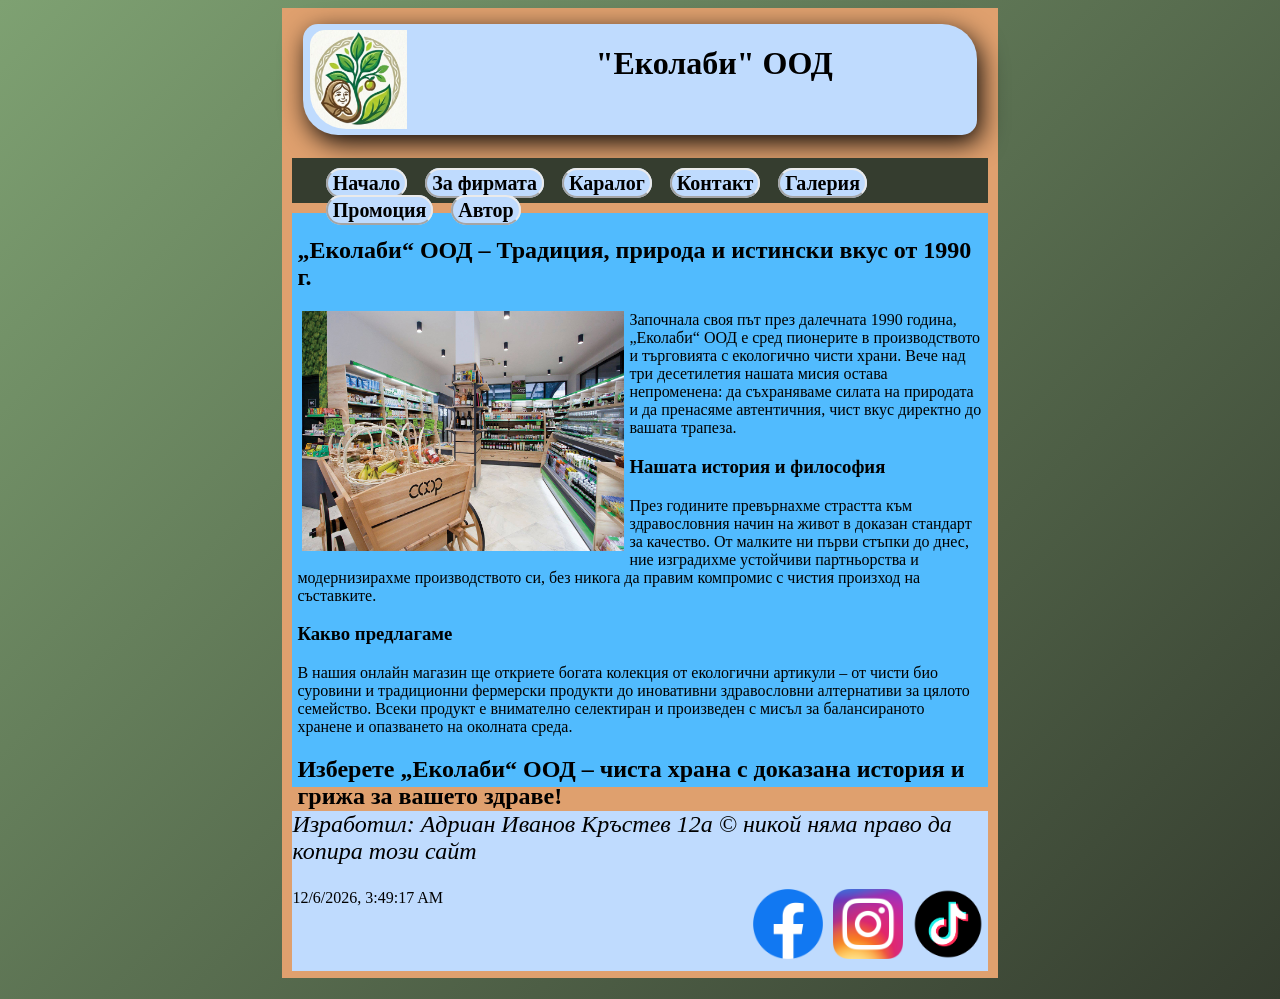
==== index.html @ ffab2cb9 "update" ====
<!doctype html>
<html>
<head>
<meta charset="utf-8">
<title>Еколаби ООД</title>
<link href="indexStyle.css" rel="stylesheet" type="text/css">
	
<link rel="icon" sizes="32x32" href="img/favicon-32x32.png">

</head>

<body>
<div id="wrapper">
	<header id="headder">
    <img id="right" src="img/apple-touch-icon.png" width="97" height="99" alt=""/> 
	<h1 id="heading">"Еколаби" ООД</h1>
	</header>
  <nav id="nav">
	<div class="button"><a href="index.html" target="_self"><strong>Начало</strong></a></div>
	  
	  <div class="button"><a href="#" target="_self"><strong>За фирмата</strong></a></div>
	  
	  <div class="button"><a href="#" target="_self"><strong>Каралог</strong></a></div>
	  
	  <div class="button"><a href="#" target="_self"><strong>Контакт</strong></a></div>
	  
	  <div class="button"><a href="#" target="_self"><strong>Галерия</strong></a></div>
	  
	  <div class="button"><a href="#" target="_self"><strong>Промоция</strong></a></div>
	  
	  <div class="button"><a href="#" target="_self"><strong>Автор</strong></a></div>
	  
  </nav>
	
  <main id="main">
	<h2>„Еколаби“ ООД – Традиция, природа и истински вкус от 1990 г.</h2>
	  <img id="picture" src="img/store.jpg" width="322" height="240" alt="store"/>
<p>Започнала своя път през далечната 1990 година, „Еколаби“ ООД е сред пионерите в производството и търговията с екологично чисти храни. Вече над три десетилетия нашата мисия остава непроменена: да съхраняваме силата на природата и да пренасяме автентичния, чист вкус директно до вашата трапеза.</p>
	  <h3>Нашата история и философия</h3>
	<p>През годините превърнахме страстта към здравословния начин на живот в доказан стандарт за качество. От малките ни първи стъпки до днес, ние изградихме устойчиви партньорства и модернизирахме производството си, без никога да правим компромис с чистия произход на съставките.</p>
	  <h3>Какво предлагаме</h3>
	  <p>В нашия онлайн магазин ще откриете богата колекция от екологични артикули – от чисти био суровини и традиционни фермерски продукти до иновативни здравословни алтернативи за цялото семейство. Всеки продукт е внимателно селектиран и произведен с мисъл за балансираното хранене и опазването на околната среда.</p>
	  <h2>Изберете „Еколаби“ ООД – чиста храна с доказана история и грижа за вашето здраве!</h2>
	</main>
  <footer id="footer">
	  
	<p id="size">Изработил: Адриан Иванов Кръстев 12а &copy; никой няма право да копира този сайт</p>
	  
    <div class="icon"><a href="https://www.tiktok.com/@worldmacins" target="_self"><img src="img/tiktok-icon-free-png.webp" width="70" height="70" alt="ticktock"/></a></div>
	  
  <div class="icon"><a href="https://www.instagram.com/adikr88/" target="_self"><img src="img/Instagram_icon.png" width="70" height="70" alt="insta"/></a></div>
	
<div class="icon"><a href="https://www.facebook.com/profile.php?id=100041481893271&locale=bg_BG" target="_self"><img src="img/Facebook_Logo_(2019).png" width="70" height="70" alt="facebook"/></a></div>
	  <div id="time"><p id="datetime"></p>
<script>
  // Get current date and time
  var now = new Date();
  var datetime = now.toLocaleString();
  // Insert date and time into HTML
  document.getElementById("datetime").innerHTML = datetime;
</script>
</div>
	</footer>
	</div>
</body>
</html>
---- indexStyle.css ----
@charset "utf-8";
body {
    background-image: -webkit-linear-gradient(315deg,rgba(126,161,114,1.00) 0%,rgba(53,61,47,1.00) 100%);
    background-image: -moz-linear-gradient(315deg,rgba(126,161,114,1.00) 0%,rgba(53,61,47,1.00) 100%);
    background-image: -o-linear-gradient(315deg,rgba(126,161,114,1.00) 0%,rgba(53,61,47,1.00) 100%);
    background-image: linear-gradient(135deg,rgba(126,161,114,1.00) 0%,rgba(53,61,47,1.00) 100.00%);
}
#wrapper {
    margin-left: auto;
    margin-right: auto;
    width: 55%;
    background-color: #DFA06E;
    height: 960px;
    padding-top: 10px;
    padding-left: 10px;
    padding-right: 10px;
    padding-bottom: 0px;
}
#wrapper #footer .icon {
    width: 70px;
    height: 100px;
    float: right;
    margin-left: 5px;
    margin-right: 5px;
    margin-bottom: 10px;
    transition: ease 0.3s;
}

#wrapper #footer .icon:hover{
	
	transform: translateY(-5px);
}


#wrapper #footer #size {
    font-size: 24px;
    font-style: oblique;
}


#wrapper #headder {
    margin-left: auto;
    margin-right: auto;
    width: 97%;
    height: 11.5%;
    background-color: #BFDBFE;
    margin-top: -15px;
    border-radius: 15px 35px;
    -webkit-box-shadow: 4px 8px 27px -1px #000000;
    box-shadow: 4px 8px 27px -1px #000000;
}
#wrapper #headder #right {
    margin-left: 7px;
    margin-top: 6px;
    float: left;
    padding-right: 28%;
    border-bottom-left-radius: 36px 36px;
    border-top-left-radius: 15px 15px;
}
#wrapper #headder #heading {
    padding-top: 3%;
}
#wrapper #nav {
    margin-top: 23px;
    background-color: #353D2F;
    height: 3.5%;
    padding-top: 12px;
    padding-left: 3.5%;
}
#wrapper #main {
    background-color: #51BBFE;
    margin-top: 10px;
    height: 570px;
    text-align: left;
    padding-left: 5px;
    padding-right: 5px;
    padding-top: 4px;
}
#wrapper #footer {
    background-color: #BFDBFE;
    margin-top: 10px;
    height: 150px;
    padding-bottom: 10px;
}


#wrapper #nav .button {
    padding-left: 9px;
    padding-top: 2px;
    padding-bottom: 2px;
    transition: 0.3s;
    float: left;
    padding-right: 9px;
}

#wrapper #nav .button:hover{
    transform: translateY(-3px);
}

#nav .button a {
    text-decoration: none;
    color: #000000;
    background-color: #BFDBFE;
    padding-top: 2px;
    padding-bottom: 2px;
    padding-left: 5px;
    padding-right: 5px;
    border-radius: 30px;
    border-width: 2px;
    border-style: solid;
    border-color: #EAEAEA #EAEAEA #A5A5A5 #A5A5A5;
    transition: 0.3s;
    font-size: 20px;
}

#nav .button a:hover {
    color: #FFFFFF;
    background-color: #60758E;
    transform: translateY(-3px);
    -webkit-box-shadow: 4px 4px 11px -2px #60738A;
    box-shadow: 4px 4px 11px -2px #60738A;
}
#wrapper #main #picture {
    float: left;
    margin-right: 5px;
    margin-left: 5px;
}
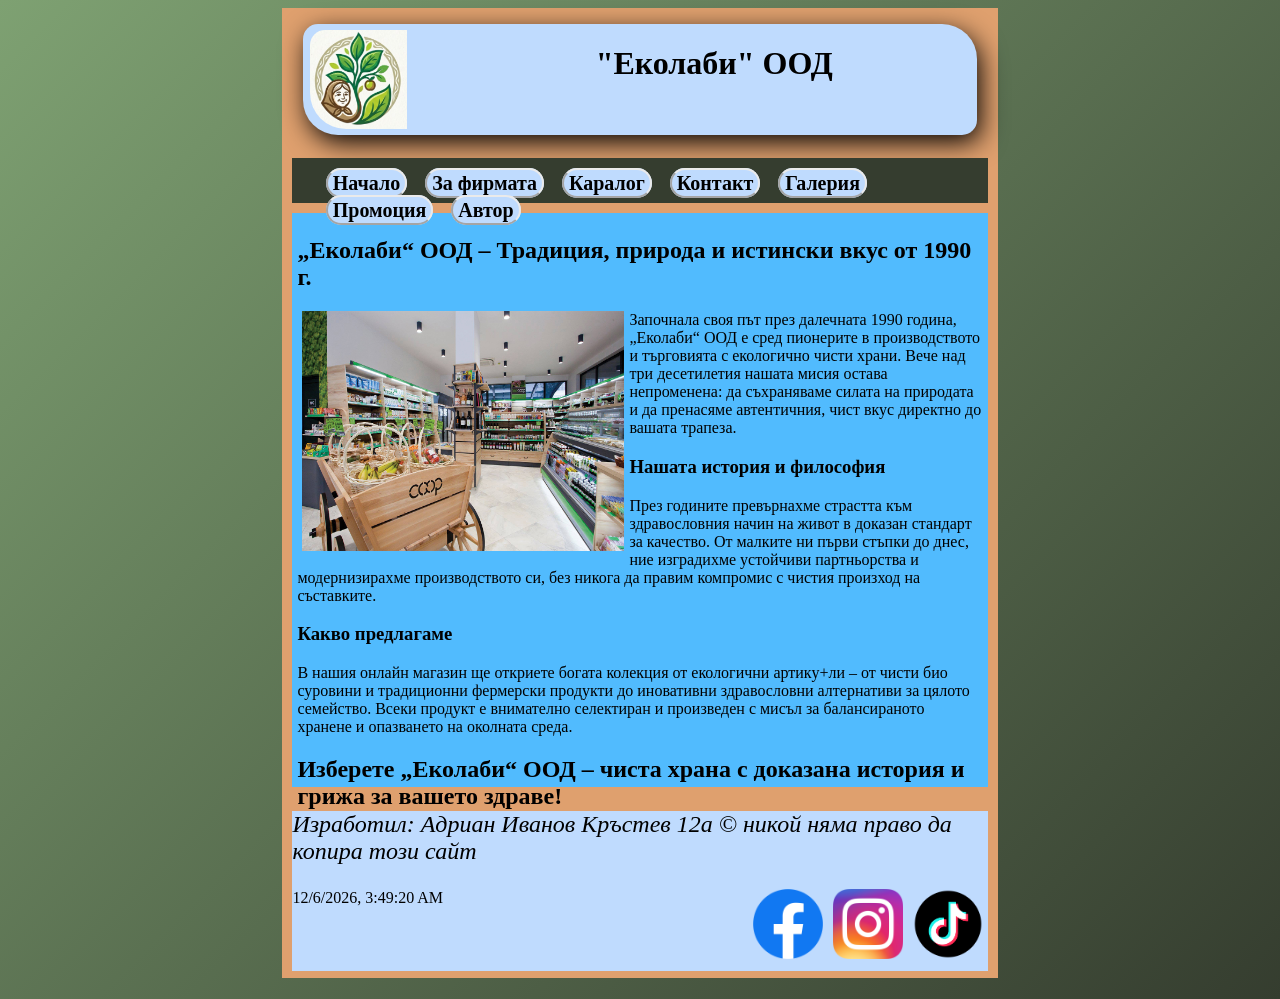
==== commit bdb2f583: "update" ====
--- a/index.html
+++ b/index.html
@@ -39,7 +39,7 @@
 	  <h3>Нашата история и философия</h3>
 	<p>През годините превърнахме страстта към здравословния начин на живот в доказан стандарт за качество. От малките ни първи стъпки до днес, ние изградихме устойчиви партньорства и модернизирахме производството си, без никога да правим компромис с чистия произход на съставките.</p>
 	  <h3>Какво предлагаме</h3>
-	  <p>В нашия онлайн магазин ще откриете богата колекция от екологични артикули – от чисти био суровини и традиционни фермерски продукти до иновативни здравословни алтернативи за цялото семейство. Всеки продукт е внимателно селектиран и произведен с мисъл за балансираното хранене и опазването на околната среда.</p>
+	  <p>В нашия онлайн магазин ще откриете богата колекция от екологични артику+ли – от чисти био суровини и традиционни фермерски продукти до иновативни здравословни алтернативи за цялото семейство. Всеки продукт е внимателно селектиран и произведен с мисъл за балансираното хранене и опазването на околната среда.</p>
 	  <h2>Изберете „Еколаби“ ООД – чиста храна с доказана история и грижа за вашето здраве!</h2>
 	</main>
   <footer id="footer">
@@ -60,7 +60,7 @@
   document.getElementById("datetime").innerHTML = datetime;
 </script>
 </div>
-	</footer>
+  </footer>
 	</div>
 </body>
 </html>
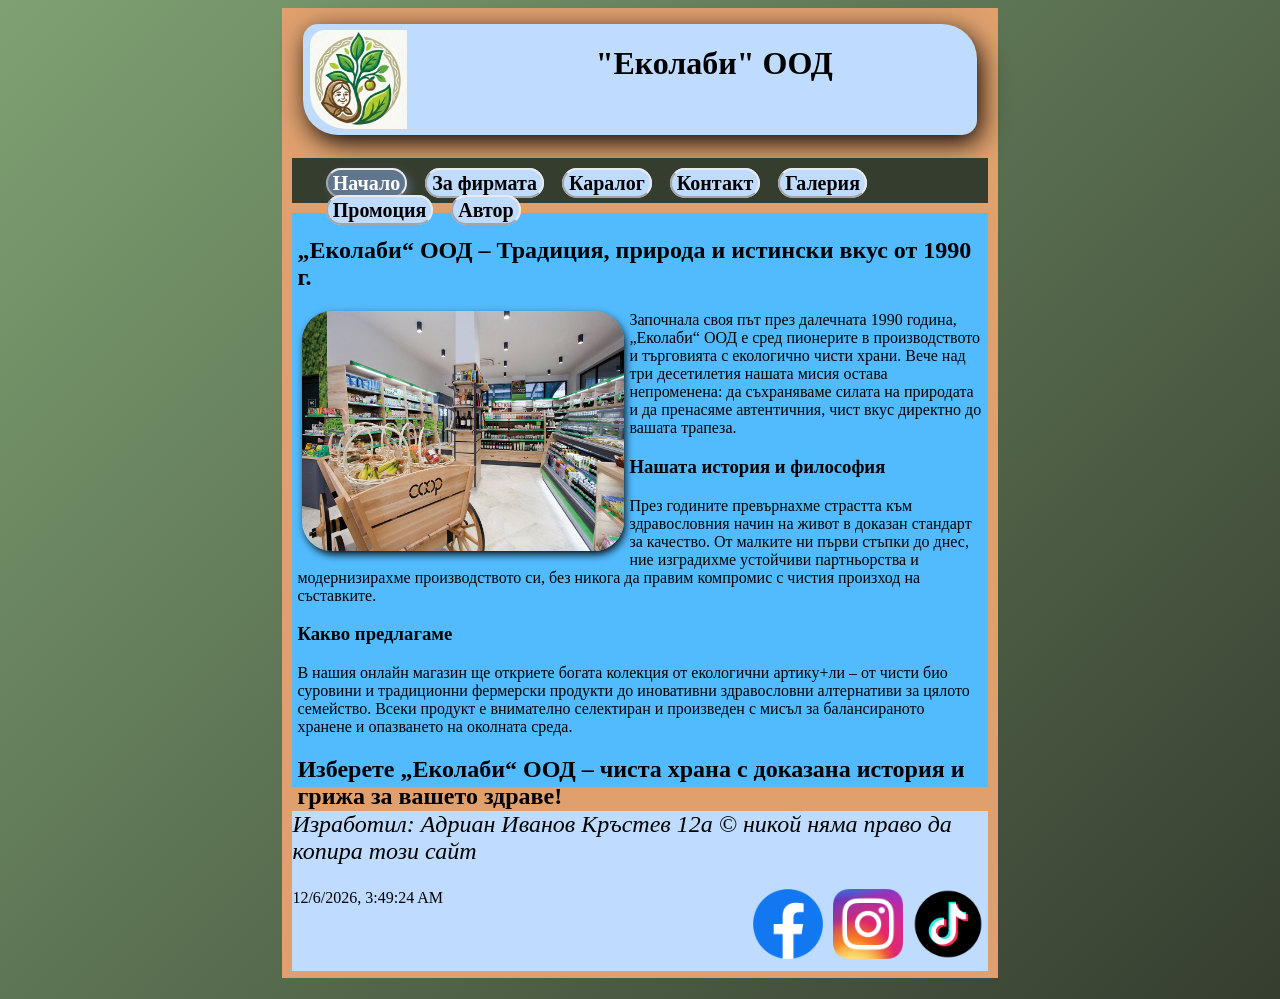
==== commit 252c5115: "update" ====
--- a/index.html
+++ b/index.html
@@ -16,11 +16,11 @@
 	<h1 id="heading">"Еколаби" ООД</h1>
 	</header>
   <nav id="nav">
-	<div class="button"><a href="index.html" target="_self"><strong>Начало</strong></a></div>
+	<div class="button"><a class="active" href="index.html" target="_self"><strong>Начало</strong></a></div>
 	  
 	  <div class="button"><a href="#" target="_self"><strong>За фирмата</strong></a></div>
 	  
-	  <div class="button"><a href="#" target="_self"><strong>Каралог</strong></a></div>
+	  <div class="button"><a href="catalog.html" target="_self"><strong>Каралог</strong></a></div>
 	  
 	  <div class="button"><a href="#" target="_self"><strong>Контакт</strong></a></div>
 	  
--- a/indexStyle.css
+++ b/indexStyle.css
@@ -93,7 +93,8 @@
     padding-right: 9px;
 }
 
-#wrapper #nav .button:hover{
+#wrapper #nav .button:hover
+{
     transform: translateY(-3px);
 }
 
@@ -113,7 +114,8 @@
     font-size: 20px;
 }
 
-#nav .button a:hover {
+#nav .button a:hover,
+#nav .button .active {
     color: #FFFFFF;
     background-color: #60758E;
     transform: translateY(-3px);
@@ -124,4 +126,7 @@
     float: left;
     margin-right: 5px;
     margin-left: 5px;
+    border-radius: 30px;
+    -webkit-box-shadow: 2px 4px 8px -1px;
+    box-shadow: 2px 4px 8px -1px;
 }
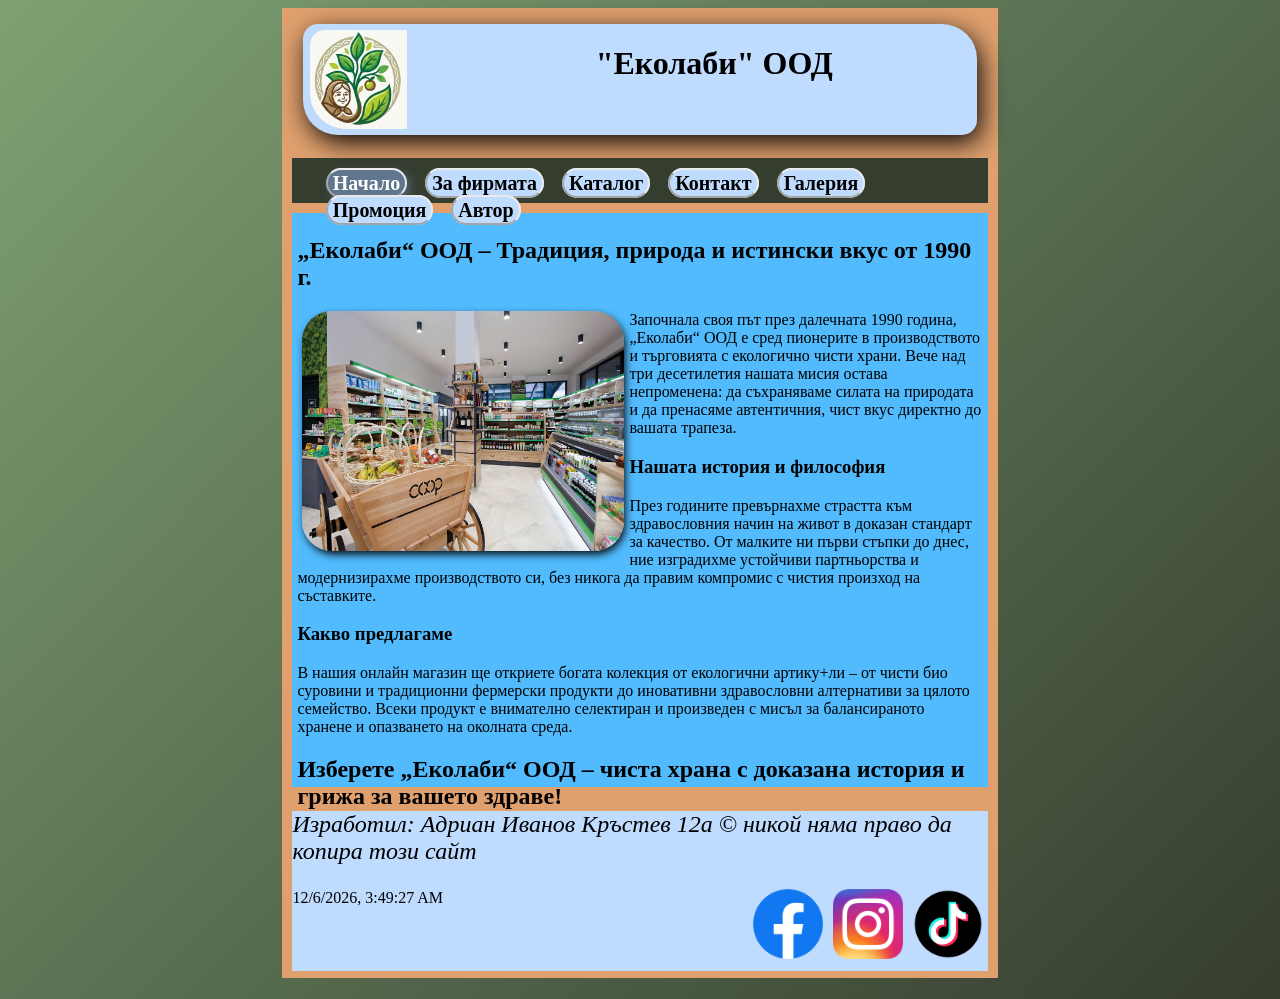
==== commit 7f44620d: "update" ====
--- a/index.html
+++ b/index.html
@@ -20,7 +20,7 @@
 	  
 	  <div class="button"><a href="#" target="_self"><strong>За фирмата</strong></a></div>
 	  
-	  <div class="button"><a href="catalog.html" target="_self"><strong>Каралог</strong></a></div>
+	  <div class="button"><a href="catalog.html" target="_self"><strong>Каталог</strong></a></div>
 	  
 	  <div class="button"><a href="#" target="_self"><strong>Контакт</strong></a></div>
 	  
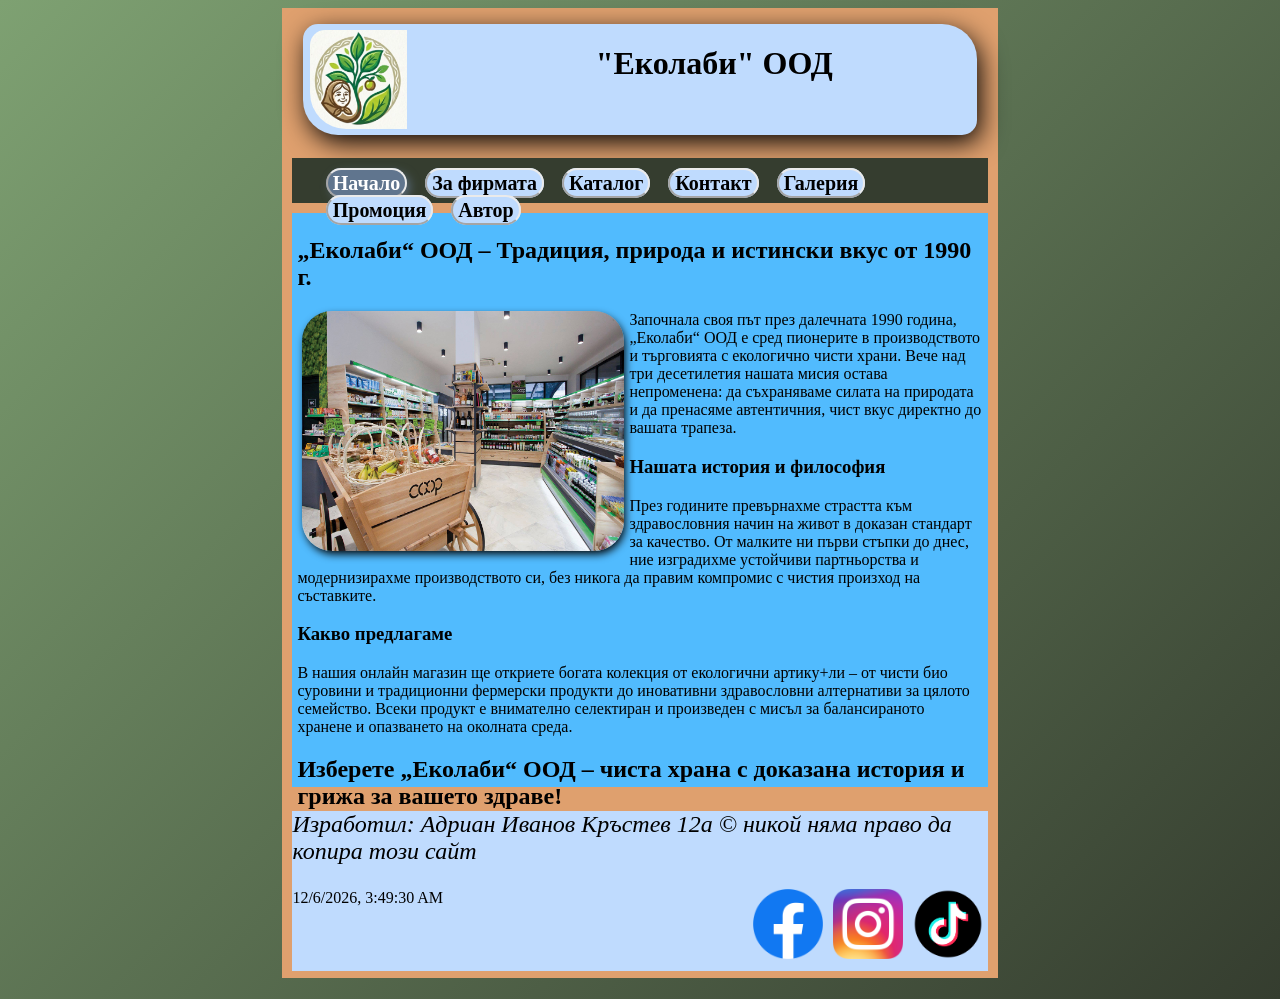
==== commit 1344f7f7: "new" ====
--- a/index.html
+++ b/index.html
@@ -18,7 +18,7 @@
   <nav id="nav">
 	<div class="button"><a class="active" href="index.html" target="_self"><strong>Начало</strong></a></div>
 	  
-	  <div class="button"><a href="#" target="_self"><strong>За фирмата</strong></a></div>
+	  <div class="button"><a href="aboutUs.html" target="_self"><strong>За фирмата</strong></a></div>
 	  
 	  <div class="button"><a href="catalog.html" target="_self"><strong>Каталог</strong></a></div>
 	  
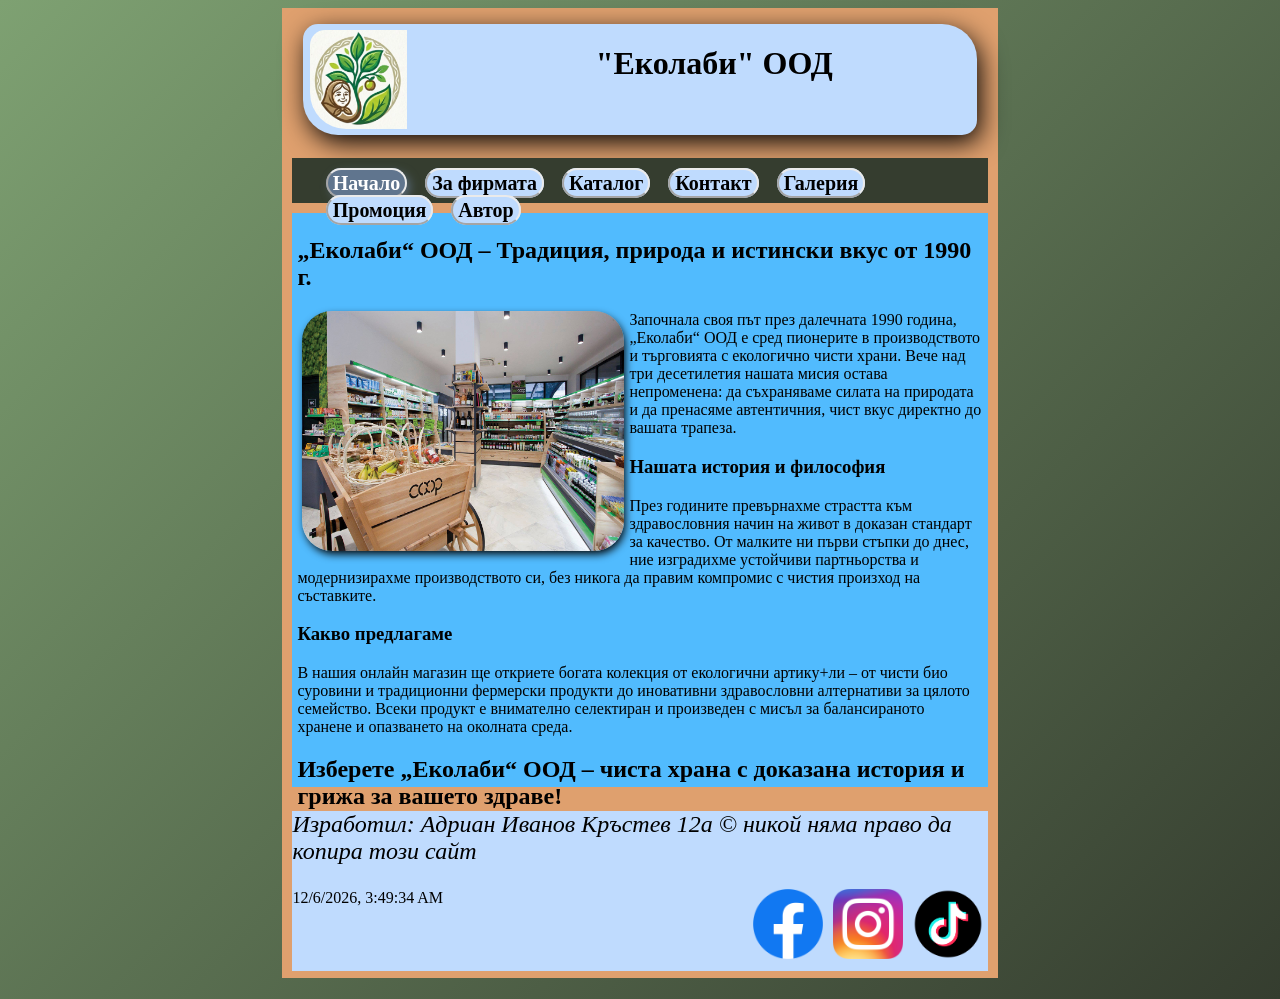
==== commit f1a0bae9: "new page" ====
--- a/index.html
+++ b/index.html
@@ -22,7 +22,7 @@
 	  
 	  <div class="button"><a href="catalog.html" target="_self"><strong>Каталог</strong></a></div>
 	  
-	  <div class="button"><a href="#" target="_self"><strong>Контакт</strong></a></div>
+	  <div class="button"><a href="contact.php" target="_self"><strong>Контакт</strong></a></div>
 	  
 	  <div class="button"><a href="#" target="_self"><strong>Галерия</strong></a></div>
 	  
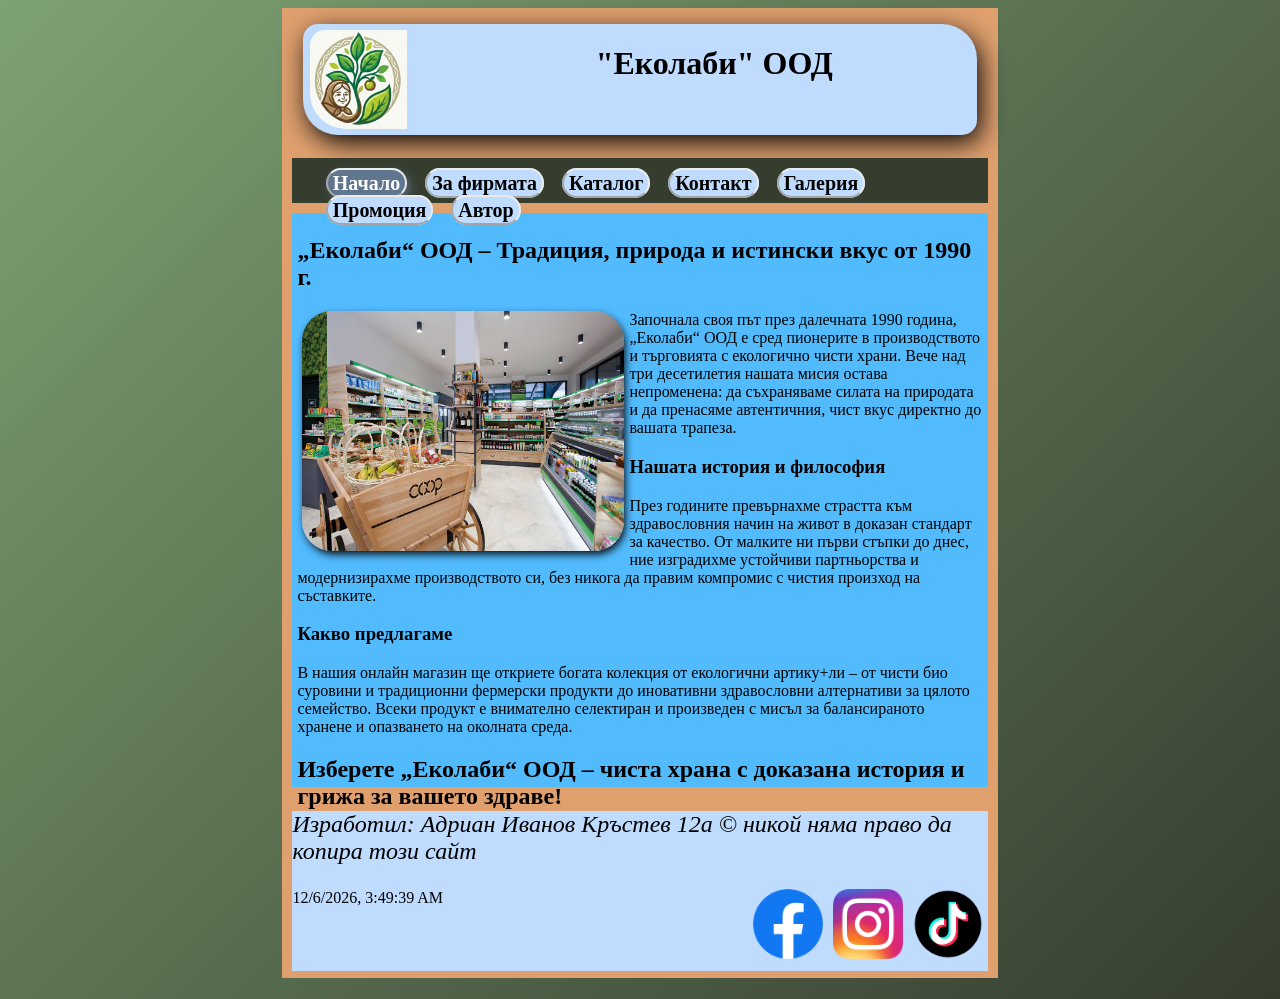
==== commit 5fd56c09: "update" ====
--- a/index.html
+++ b/index.html
@@ -24,11 +24,11 @@
 	  
 	  <div class="button"><a href="contact.php" target="_self"><strong>Контакт</strong></a></div>
 	  
-	  <div class="button"><a href="#" target="_self"><strong>Галерия</strong></a></div>
+	  <div class="button"><a href="gallery.html" target="_self"><strong>Галерия</strong></a></div>
 	  
-	  <div class="button"><a href="#" target="_self"><strong>Промоция</strong></a></div>
+	  <div class="button"><a href="promotion.html" target="_self"><strong>Промоция</strong></a></div>
 	  
-	  <div class="button"><a href="#" target="_self"><strong>Автор</strong></a></div>
+	  <div class="button"><a href="author.html" target="_self"><strong>Автор</strong></a></div>
 	  
   </nav>
 	
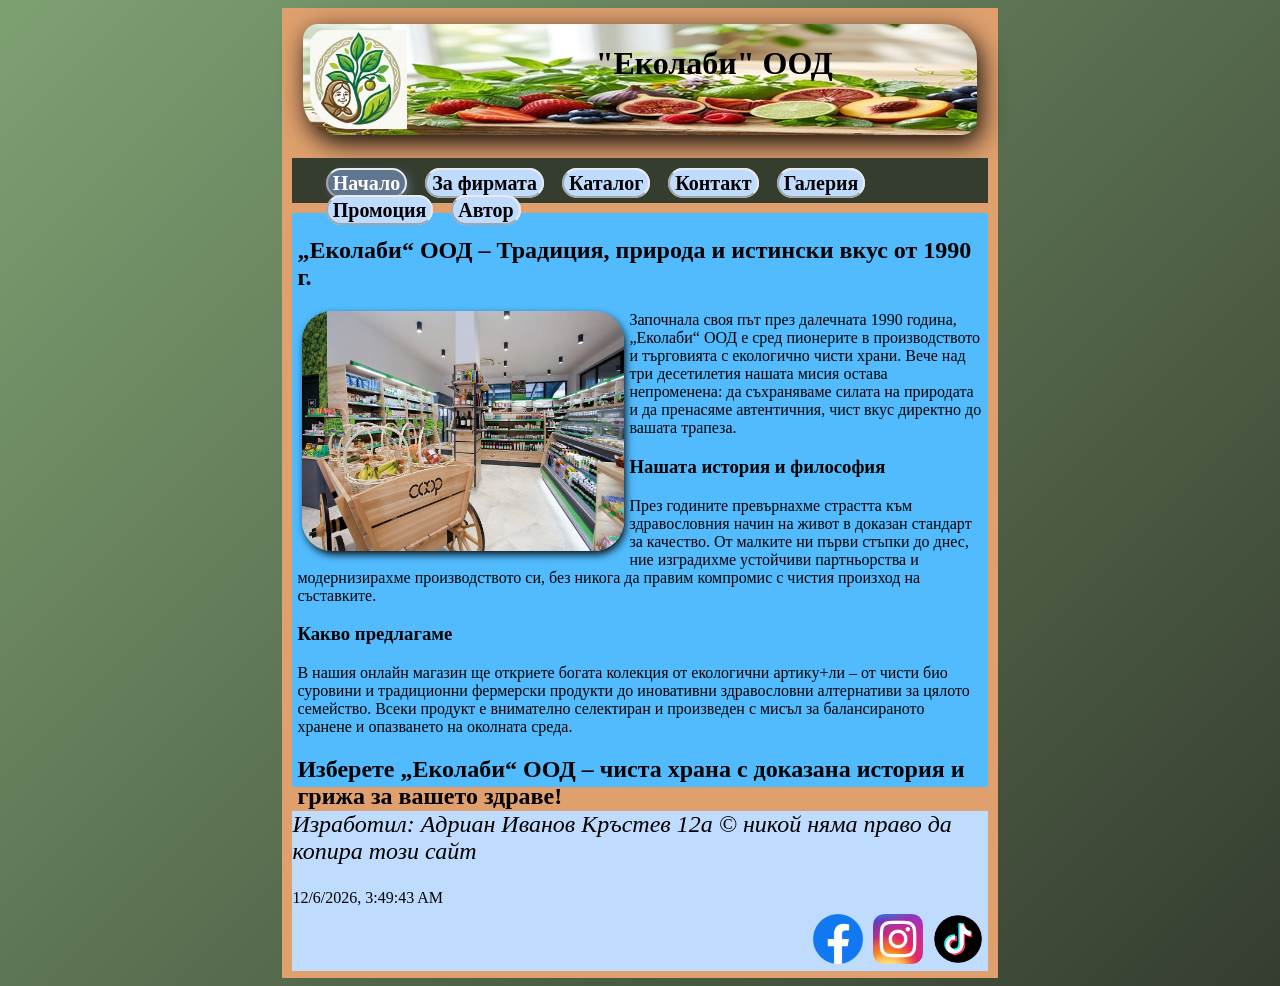
==== commit ca92f08a: "last update" ====
--- a/index.html
+++ b/index.html
@@ -46,20 +46,26 @@
 	  
 	<p id="size">Изработил: Адриан Иванов Кръстев 12а &copy; никой няма право да копира този сайт</p>
 	  
-    <div class="icon"><a href="https://www.tiktok.com/@worldmacins" target="_self"><img src="img/tiktok-icon-free-png.webp" width="70" height="70" alt="ticktock"/></a></div>
+    <div class="icon"><a href="https://www.tiktok.com/@worldmacins" target="_self"><img src="img/tiktok-icon-free-png.webp" width="50" height="50" alt="ticktock"/></a></div>
 	  
-  <div class="icon"><a href="https://www.instagram.com/adikr88/" target="_self"><img src="img/Instagram_icon.png" width="70" height="70" alt="insta"/></a></div>
+  <div class="icon"><a href="https://www.instagram.com/adikr88/" target="_self"><img src="img/Instagram_icon.png" width="50" height="50" alt="insta"/></a></div>
 	
-<div class="icon"><a href="https://www.facebook.com/profile.php?id=100041481893271&locale=bg_BG" target="_self"><img src="img/Facebook_Logo_(2019).png" width="70" height="70" alt="facebook"/></a></div>
-	  <div id="time"><p id="datetime"></p>
-<script>
-  // Get current date and time
-  var now = new Date();
-  var datetime = now.toLocaleString();
-  // Insert date and time into HTML
-  document.getElementById("datetime").innerHTML = datetime;
-</script>
-</div>
+<div class="icon"><a href="https://www.facebook.com/profile.php?id=100041481893271&locale=bg_BG" target="_self"><img src="img/Facebook_Logo_(2019).png" width="50" height="50" alt="facebook"/></a></div>
+	  <div id="datetime"></div>
+
+    <script>
+        // Функция за обновяване на датата и часа
+        function updateDateTime() {
+            const now = new Date();
+            document.getElementById('datetime').innerHTML = now.toLocaleString();
+        }
+
+        // Извикване на функцията веднага след зареждане на страницата
+        updateDateTime();
+
+        // Обновяване на датата и часа на всеки 1 секунда
+        setInterval(updateDateTime, 1000);
+    </script>
   </footer>
 	</div>
 </body>
--- a/indexStyle.css
+++ b/indexStyle.css
@@ -17,18 +17,17 @@
     padding-bottom: 0px;
 }
 #wrapper #footer .icon {
-    width: 70px;
-    height: 100px;
+    width: 50px;
+    height: 50px;
     float: right;
+    transition: ease 0.3s;
     margin-left: 5px;
     margin-right: 5px;
-    margin-bottom: 10px;
-    transition: ease 0.3s;
+    margin-top: 25px;
 }
 
 #wrapper #footer .icon:hover{
-	
-	transform: translateY(-5px);
+    transform: translateY(-5px);
 }
 
 
@@ -48,6 +47,7 @@
     border-radius: 15px 35px;
     -webkit-box-shadow: 4px 8px 27px -1px #000000;
     box-shadow: 4px 8px 27px -1px #000000;
+    background-image: url(img/bannerIndex.jpg);
 }
 #wrapper #headder #right {
     margin-left: 7px;
